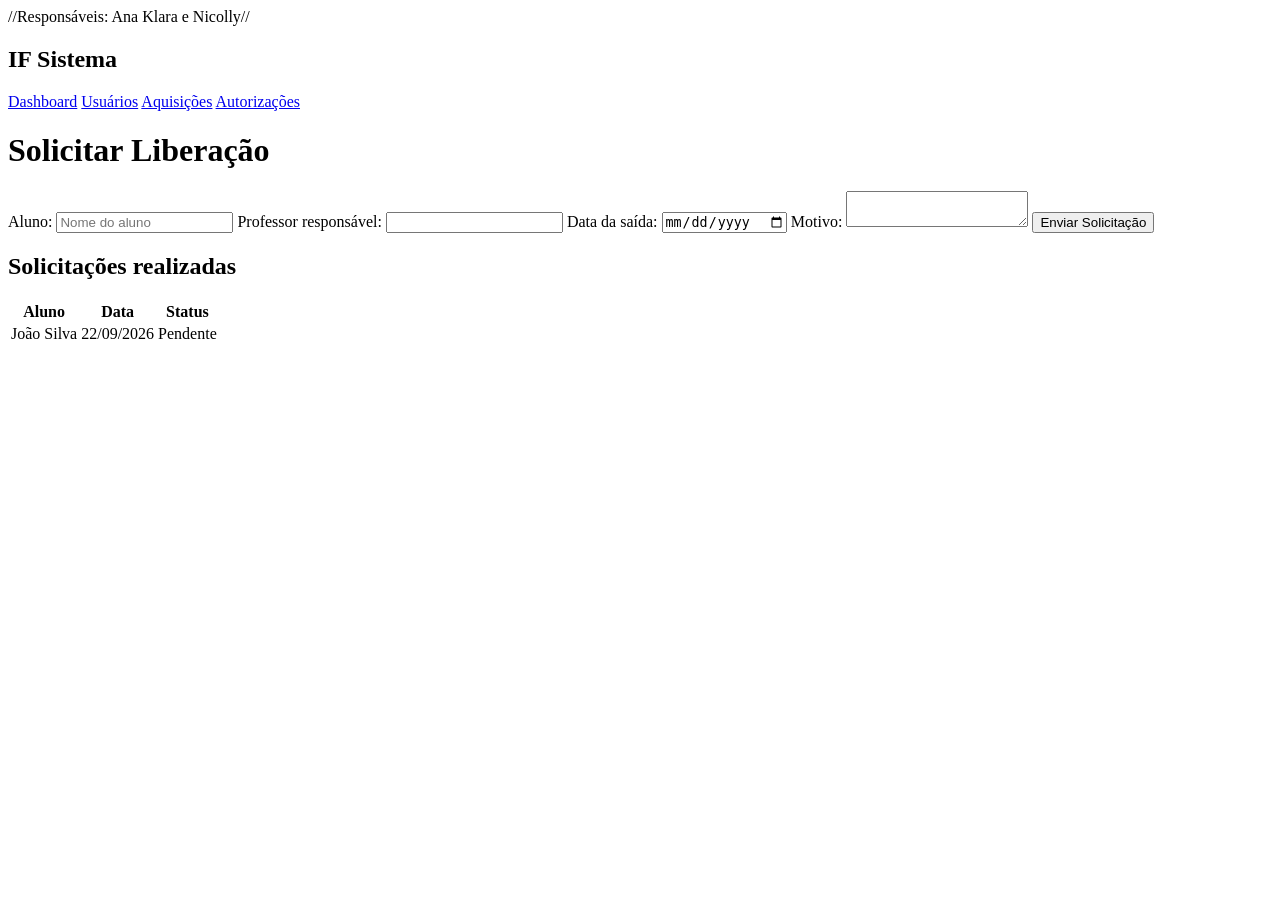
==== aquisicao.html @ 246ea4c1 "Add comment for responsible persons in aquisicao.html Responsáveis: Ana Klara e Nicolly" ====
<!DOCTYPE html>
<html lang="pt-BR">

<head>
<meta charset="UTF-8">
<title>Aquisição de Liberação</title>
<link rel="stylesheet" href="style.css">
</head>
//Responsáveis: Ana Klara e Nicolly//

<body>


<div class="menu">

<h2>IF Sistema</h2>

<a href="index.html">Dashboard</a>
<a href="usuario.html">Usuários</a>
<a href="aquisicao.html">Aquisições</a>
<a href="autorizacao.html">Autorizações</a>

</div>




<div class="conteudo">


<h1>Solicitar Liberação</h1>



<div class="formulario">


<label>Aluno:</label>

<input type="text"
placeholder="Nome do aluno">


<label>Professor responsável:</label>

<input type="text">


<label>Data da saída:</label>

<input type="date">



<label>Motivo:</label>

<textarea></textarea>



<button>
Enviar Solicitação
</button>


</div>



<h2>Solicitações realizadas</h2>



<table>


<tr>

<th>Aluno</th>
<th>Data</th>
<th>Status</th>

</tr>



<tr>

<td>João Silva</td>
<td>22/09/2026</td>
<td>Pendente</td>

</tr>



</table>



</div>


</body>
</html>
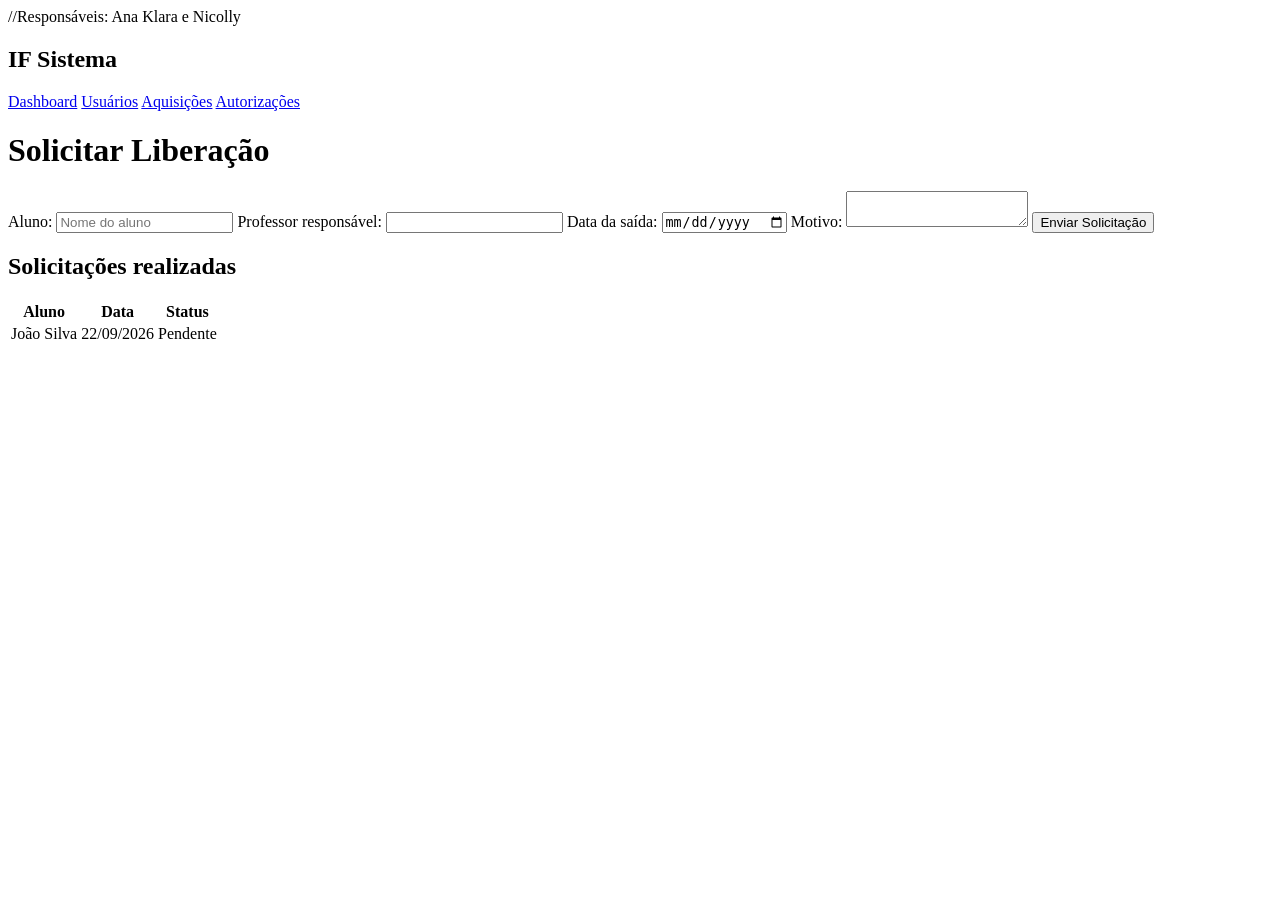
==== commit e77fbfaf: "Update aquisicao.html" ====
--- a/aquisicao.html
+++ b/aquisicao.html
@@ -6,7 +6,7 @@
 <title>Aquisição de Liberação</title>
 <link rel="stylesheet" href="style.css">
 </head>
-//Responsáveis: Ana Klara e Nicolly//
+//Responsáveis: Ana Klara e Nicolly
 
 <body>
 
